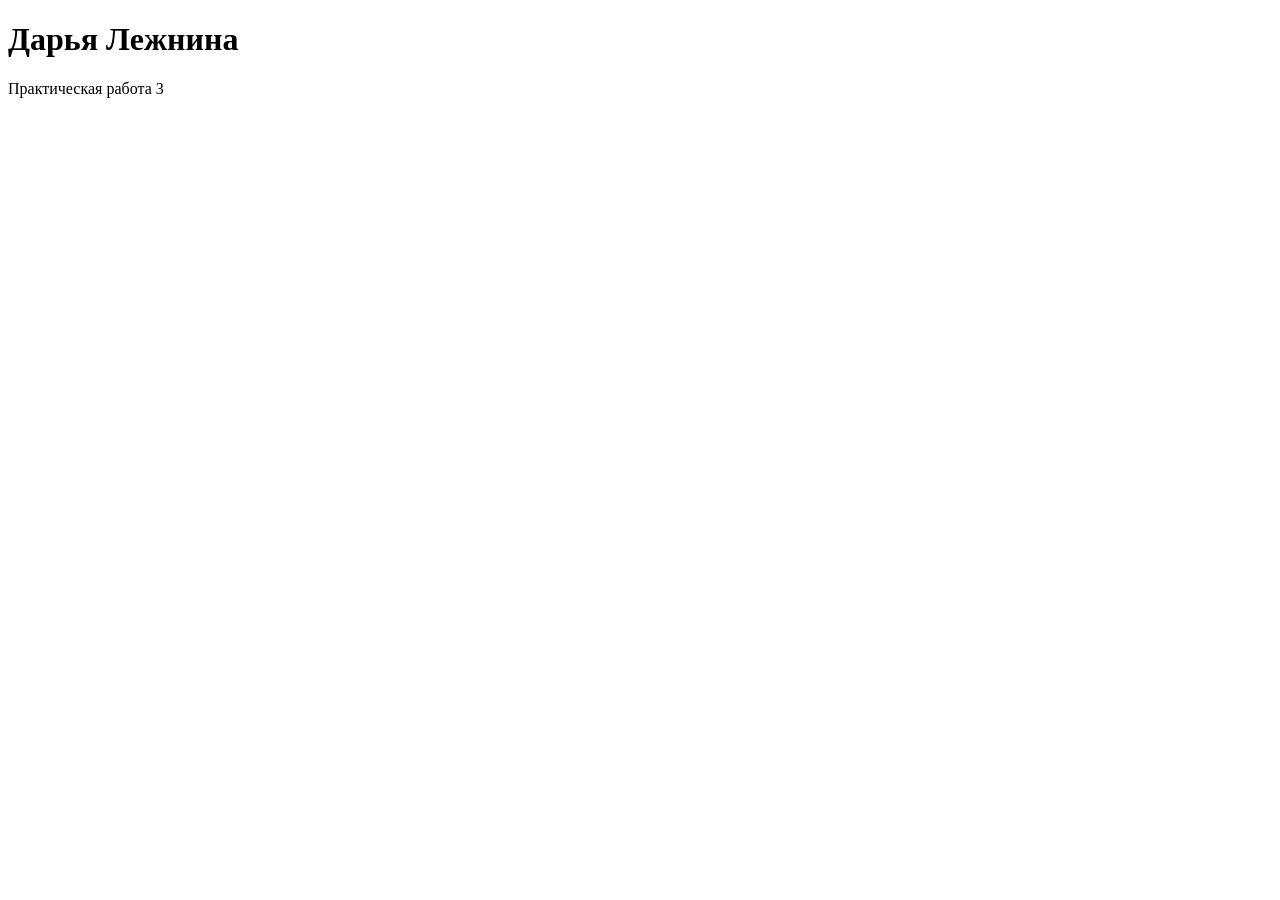
==== index.html @ e531bc73 "Первая страница" ====
<!DOCTYPE html>
<html lang="ru">
<head>
    <meta charset="UTF-8">
    <meta name="viewport" content="width=device-width, initial-scale=1.0">
    <title>Моя первая страница</title>
</head>
<body>
    <h1>Дарья Лежнина</h1>  
    <p>Практическая работа 3</p>
</body>
</html>
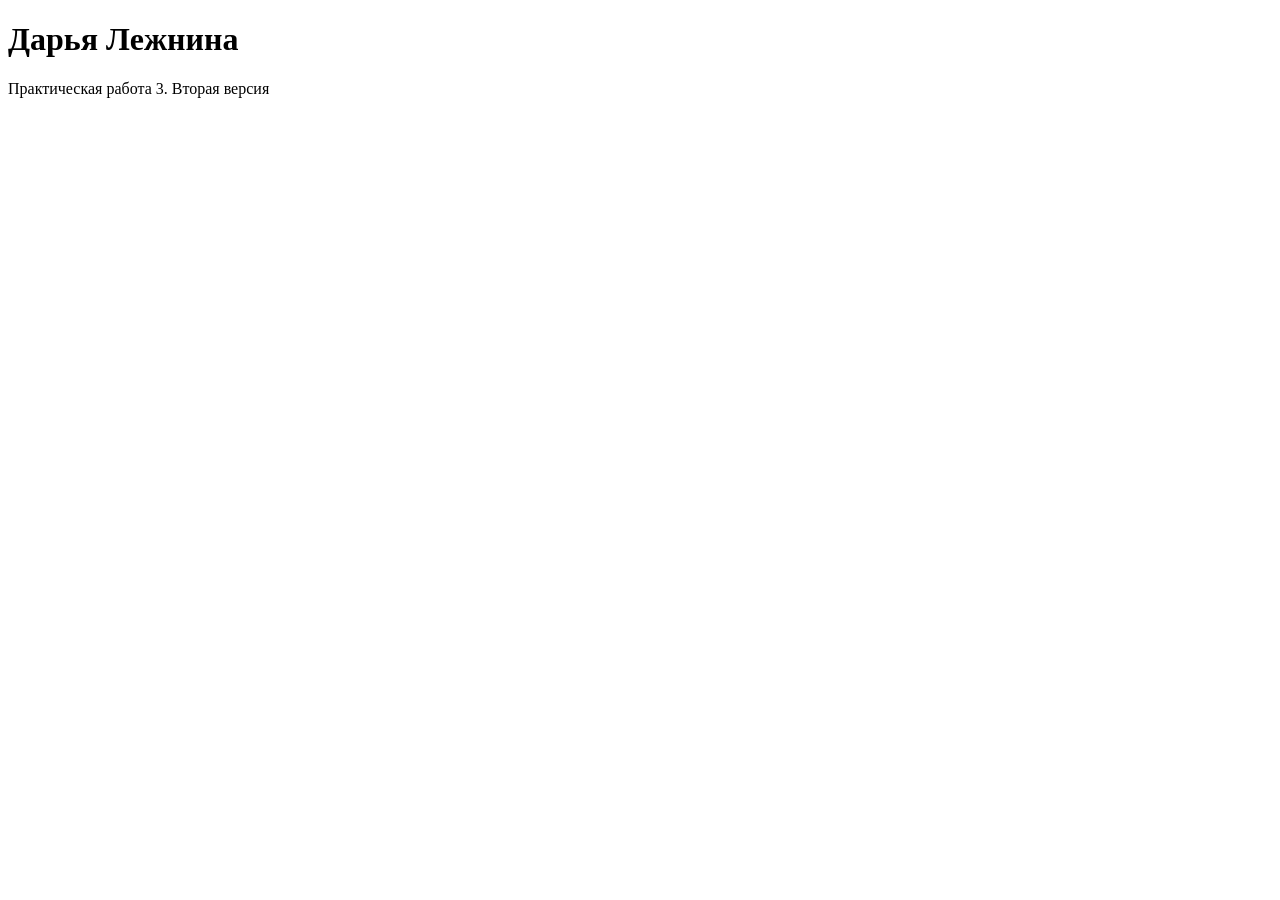
==== commit 6e576aa7: "Загрузка через VS Code" ====
--- a/index.html
+++ b/index.html
@@ -7,6 +7,6 @@
 </head>
 <body>
     <h1>Дарья Лежнина</h1>  
-    <p>Практическая работа 3</p>
+    <p>Практическая работа 3. Вторая версия</p>
 </body>
 </html>
